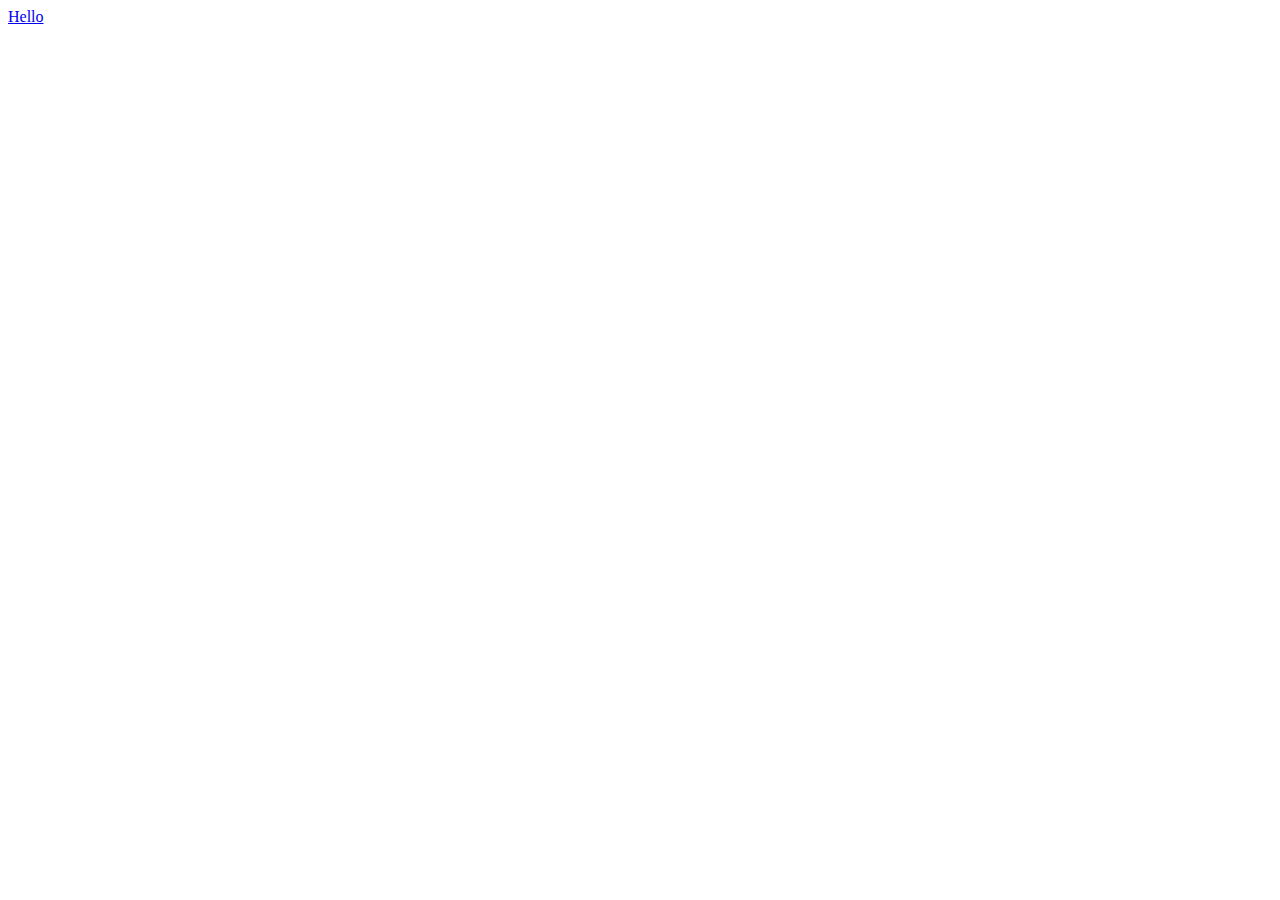
==== Index.html @ c377375f "Add files via upload" ====
<html>
<head>
	<link rel="stylesheet" type="text/css" href="css/Index.css">
	<script src='https://kit.fontawesome.com/a076d05399.js'></script>
	<title>Welcome</title>
	
	</head>
	<body>
	<div class="center">
	<div class="pulse">
		
		<a href="Introduction.html">Hello</a>
		</div>
</div>
	</body>
</html>
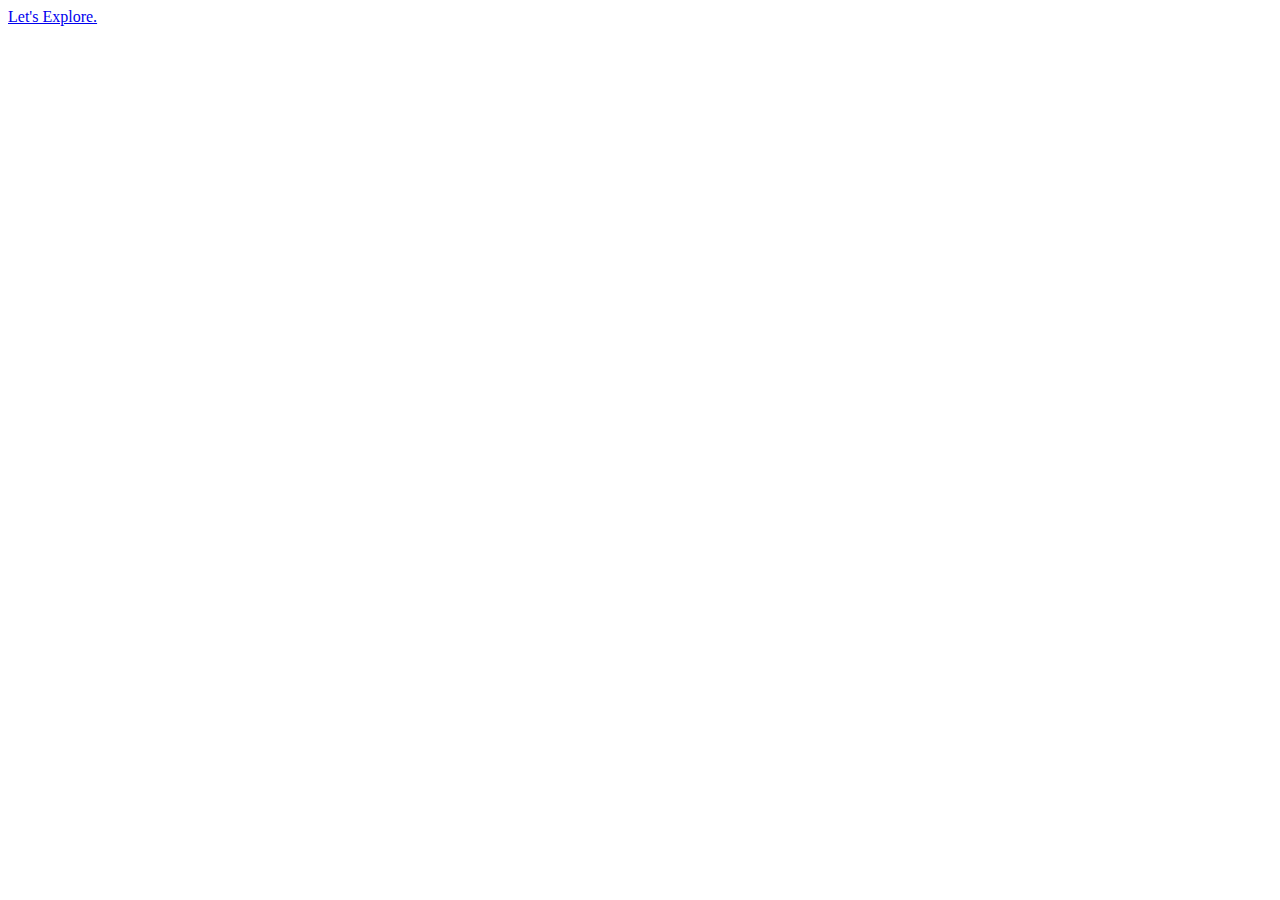
==== commit 0a453e08: "Update Index.html" ====
--- a/Index.html
+++ b/Index.html
@@ -1,16 +1,60 @@
 <html>
 <head>
 	<link rel="stylesheet" type="text/css" href="css/Index.css">
+	<link rel="stylesheet" type="text/css" href="css/Page-3.css">
 	<script src='https://kit.fontawesome.com/a076d05399.js'></script>
+	<link rel="icon" type="image/png" href="img/avatar.svg">
 	<title>Welcome</title>
-	
-	</head>
-	<body>
-	<div class="center">
-	<div class="pulse">
-		
-		<a href="Introduction.html">Hello</a>
+	<meta property="og:title" content="Prakhar's Portfolio" />
+	<meta property="og:description" content="Dive into My Digital Canvas" />
+	<meta property="og:image" content="https://imkatyayan.github.io/Prakhar-portfolio/img/Logo-PK.jpeg" />
+	<meta property="og:url" content="https://imkatyayan.github.io/Prakhar-portfolio/Index.html" />
+	<meta property="og:type" content="website" />
+</head>
+<body>
+<div class="animation01">
+	<div class="rhombus_small">
+		<div class="rhombus">
+			<div class="border_box">
+				<span class="line line01"></span>
+				<span class="line line02"></span>
+				<span class="line line03"></span>
+				<span class="line line04"></span>
+				<span class="circle circle01"></span>
+				<span class="circle circle02"></span>
+				<span class="circle circle03"></span>
+				<span class="circle circle04"></span>
+				<span class="animation_line animation_line01"></span>
+				<span class="animation_line_wrapper animation_line02_wrapper"><span class="animation_line animation_line02"></span></span>
+				<span class="animation_line animation_line03"></span>
+				<span class="animation_line_wrapper animation_line04_wrapper"><span class="animation_line animation_line04"></span></span>
+				<span class="animation_line animation_line05"></span>
+				<span class="animation_line_wrapper animation_line06_wrapper"><span class="animation_line animation_line06"></span></span>
+				<span class="animation_line animation_line07"></span>
+				<span class="animation_line_wrapper animation_line08_wrapper"><span class="animation_line animation_line08"></span></span>
+			</div>
+			<div class="wave">
+				<div class="wave_wrapper"><div class="wave_box"></div></div>
+			</div>
 		</div>
+	</div>
 </div>
-	</body>
-</html>+<div class="animation02">
+	<div class="rhombus_box">
+		<span class="rhombus_item_wrapper rhombus_item01_wrapper"><span class="rhombus_item"></span></span>
+		<span class="rhombus_item_wrapper rhombus_item02_wrapper"><span class="rhombus_item"></span></span>
+	</div>
+	<div class="double_content">
+		<div class="double_wrapper02 dotted02"><div class="dotted_hide"><div class="double_wrapper01 dotted01"><span class="dotted_right"></span></div></div></div>
+		<div class="double_wrapper02 white02"><div class="double_wrapper01 white01"></div></div>
+		<div class="double_wrapper02 gray02"><div class="double_wrapper01 gray01"></div></div>
+		<div class="double_wrapper02 orange02"><div class="double_wrapper01 orange01"></div></div>
+	</div>
+	<div class="name">
+		<a href="Introduction.html"><p>Let's Explore.</p></a>
+		<span class="name_circle01"></span>
+		<span class="name_circle02"></span>
+	</div>
+</div>
+</body>
+</html>
